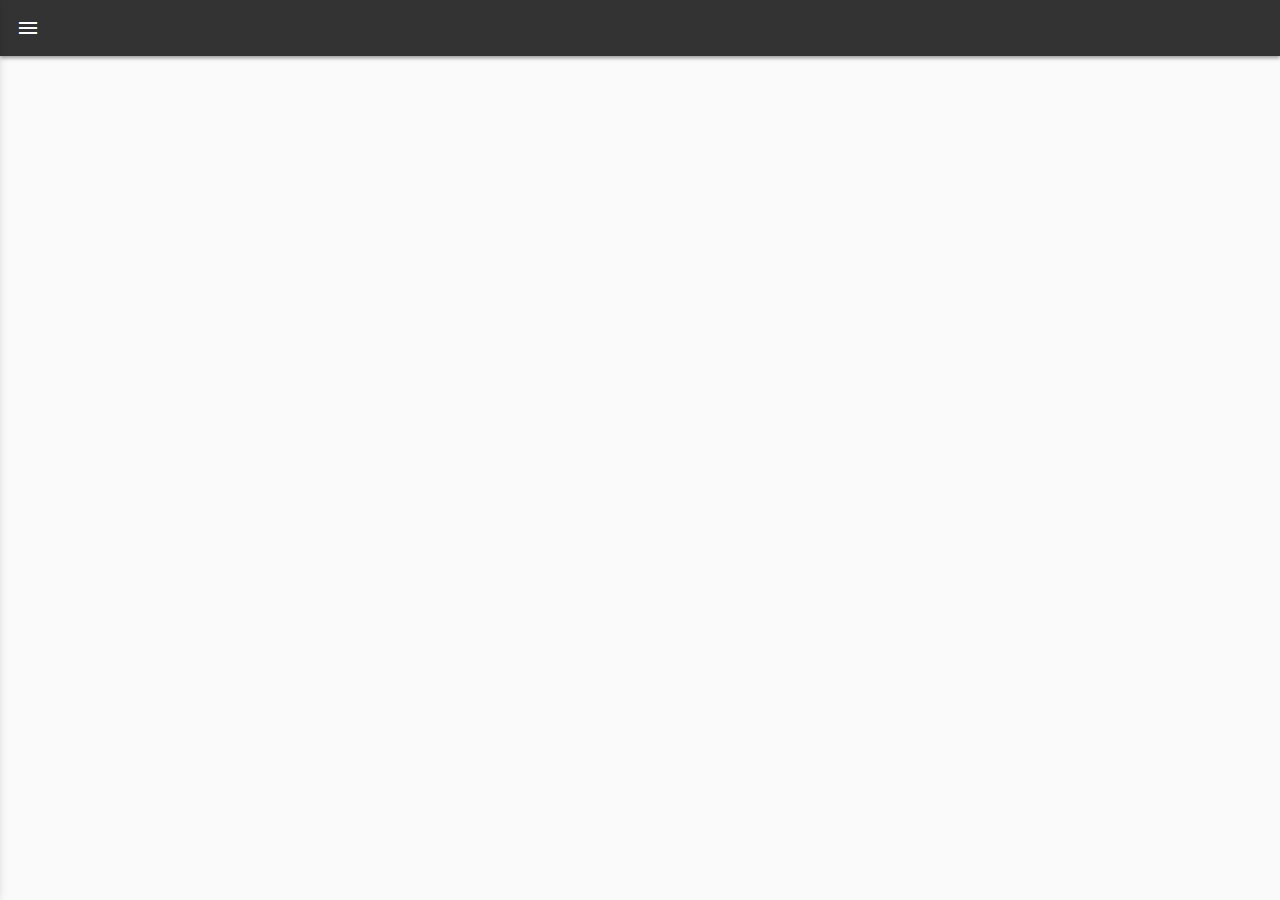
==== marios-v2/index.html @ 6dced21c "--allow-empty-commit" ====
<!--
Copyright 2016 Google Inc. All rights reserved.
Licensed under the Apache License, Version 2.0 (the "License");
you may not use this file except in compliance with the License.
You may obtain a copy of the License at
    http://www.apache.org/licenses/LICENSE-2.0
Unless required by applicable law or agreed to in writing, software
distributed under the License is distributed on an "AS IS" BASIS,
WITHOUT WARRANTIES OR CONDITIONS OF ANY KIND, either express or implied.
See the License for the specific language governing permissions and
limitations under the License.
-->
<!doctype html>
<html>

<head>
    <meta charset="utf-8">
    <meta name="author" content="Paul Lewis and Surma, Kevin Weekes" />
    <meta name="viewport" content="width=device-width,minimum-scale=1,maximum-scale=1,user-scalable=no">
    <meta name="theme-color" content="#EA2626">
    <title>Mario's Map</title>
    <script src="https://api.tiles.mapbox.com/mapbox-gl-js/v0.41.0/mapbox-gl.js"></script>
    <link href="https://api.tiles.mapbox.com/mapbox-gl-js/v0.41.0/mapbox-gl.css" rel="stylesheet">
    <link href="https://fonts.googleapis.com/icon?family=Material+Icons" rel="stylesheet">
    <link href="./styles.css" rel="stylesheet">
</head>

<body>
    <div class="header">
        <button class="js-menu-show header__menu-toggle material-icons">menu</button>
    </div>

    <aside class="js-side-nav side-nav">
        <nav class="js-side-nav-container side-nav__container">
            <button class="js-menu-hide side-nav__hide material-icons">close</button>
            <header class="side-nav__header">Stores</header>
            <ul class="side-nav__content">
                <li>One</li>
                <li>Two</li>
                <li>Three</li>
                <li>Four</li>
            </ul>
        </nav>
    </aside>

    <div id="map"></div>
    <!-- <script src='./detabinator.js'></script>
    <script src='./side-nav.js'></script> -->
    <script>
        mapboxgl.accessToken = "pk.eyJ1IjoiYW5jaWx3ZWVrZXMiLCJhIjoiY2l3a2l0NTkwMDA2OTJ0cDYzZW1uN2ZuciJ9.0iNOPZ_Tybnvn07wiWiTgw";
        let map = new mapboxgl.Map({
            container: "map",
            style: "mapbox://styles/mapbox/navigation-preview-night-v2",
            center: [-61.4, 10.7],
            pitch: 90,
            bearing: -6.85,
            zoom: 8.2
        });

        map.on("load", function() {
            map.addSource("outlets", {
                type: "geojson",
                data: "https://kevinweekes.github.io/digital-marketing/data/map-outlets.geojson",
                cluster: true,
                clusterMaxZoom: 14,
                clusterRadius: 50
            });

            map.addLayer({
                id: "clusters",
                type: "circle",
                source: "outlets",
                filter: ["has", "point_count"],
                paint: {
                    "circle-color": {
                        property: "point_count",
                        type: "interval",
                        stops: [
                            [0, "#FFCDD2"],
                            [4, "#F44336"],
                            [7, "#D50000"]
                        ]
                    },
                    "circle-radius": {
                        property: "point_count",
                        type: "interval",
                        stops: [
                            [0, 20],
                            [4, 30],
                            [7, 40]
                        ]
                    }
                }
            });

            map.addLayer({
                id: "cluster-count",
                type: "symbol",
                source: "outlets",
                filter: ["has", "point_count"],
                layout: {
                    "text-field": "{point_count_abbreviated}",
                    "text-font": ["DIN Offc Pro Medium", "Arial Unicode MS Bold"],
                    "text-size": 12
                }
            });

            map.addLayer({
                id: "unclustered-point",
                type: "circle",
                source: "outlets",
                filter: ["!has", "point_count"],
                paint: {
                    "circle-color": "#EEB4Da",
                    "circle-radius": 4,
                    "circle-stroke-width": 1,
                    "circle-stroke-color": "#fff"
                }
            });
        });
    </script>
</body>

</html>
---- marios-v2/styles.css ----
/**
 *
 * Copyright 2016 Google Inc. All rights reserved.
 *
 * Licensed under the Apache License, Version 2.0 (the "License");
 * you may not use this file except in compliance with the License.
 * You may obtain a copy of the License at
 *
 *     http://www.apache.org/licenses/LICENSE-2.0
 *
 * Unless required by applicable law or agreed to in writing, software
 * distributed under the License is distributed on an "AS IS" BASIS,
 * WITHOUT WARRANTIES OR CONDITIONS OF ANY KIND, either express or implied.
 * See the License for the specific language governing permissions and
 * limitations under the License.
 */

* {
    box-sizing: border-box;
}

html,
body {
    padding: 0;
    margin: 0;
    background: #FAFAFA;
    font-family: Arial, sans-serif;
}

.header {
    width: 100%;
    height: 56px;
    box-shadow: 0 2px 4px rgba(0, 0, 0, 0.4);
    background: #333;
    color: #FFF;
    display: flex;
    flex-direction: row;
    align-items: center;
    padding: 0 16px;
}

.header__menu-toggle {
    background: none;
    border: none;
    width: 24px;
    height: 24px;
    padding: 0;
    margin: 0;
    color: #FFF;
}

.side-nav {
    position: fixed;
    left: 0;
    top: 0;
    width: 100%;
    height: 100%;
    overflow: hidden;
    pointer-events: none;
}

.side-nav--visible {
    pointer-events: auto;
}

.side-nav::before {
    content: '';
    display: block;
    position: absolute;
    left: 0;
    top: 0;
    width: 100%;
    height: 100%;
    background: rgba(0, 0, 0, 0.4);
    opacity: 0;
    will-change: opacity;
    transition: opacity 0.3s cubic-bezier(0, 0, 0.3, 1);
}

.side-nav__container {
    position: relative;
    width: 90%;
    max-width: 400px;
    background: #FFF;
    height: 100%;
    box-shadow: 2px 0 12px rgba(0, 0, 0, 0.4);
    transform: translateX(-102%);
    display: flex;
    flex-direction: column;
    will-change: transform;
}

.side-nav--animatable .side-nav__container {
    transition: transform 0.13s cubic-bezier(0, 0, 0.3, 1);
}

.side-nav--visible.side-nav--animatable .side-nav__container {
    transition: transform 0.33s cubic-bezier(0, 0, 0.3, 1);
}

.side-nav--visible::before {
    opacity: 1;
}

.side-nav--visible .side-nav__container {
    transform: none;
}

.side-nav__hide {
    position: absolute;
    left: 16px;
    top: 16px;
    background: none;
    border: none;
    color: #FFF;
    width: 24px;
    height: 24px;
    padding: 0;
    margin: 0;
}

.side-nav__header {
    height: 200px;
    background: #ea2626;
    color: #FFF;
    display: flex;
    padding: 16px;
    align-items: flex-end;
    font-size: 24px;
}

.side-nav__content {
    padding-top: 32px;
    flex: 1;
    list-style: none;
    padding: 0;
    margin: 0;
    overflow-x: hidden;
    overflow-y: auto;
    -webkit-overflow-scrolling: touch;
}

.side-nav__content li {
    height: 48px;
    line-height: 48px;
    padding: 0 16px;
}

.side-nav__content li:hover {
    background: #CCC;
}
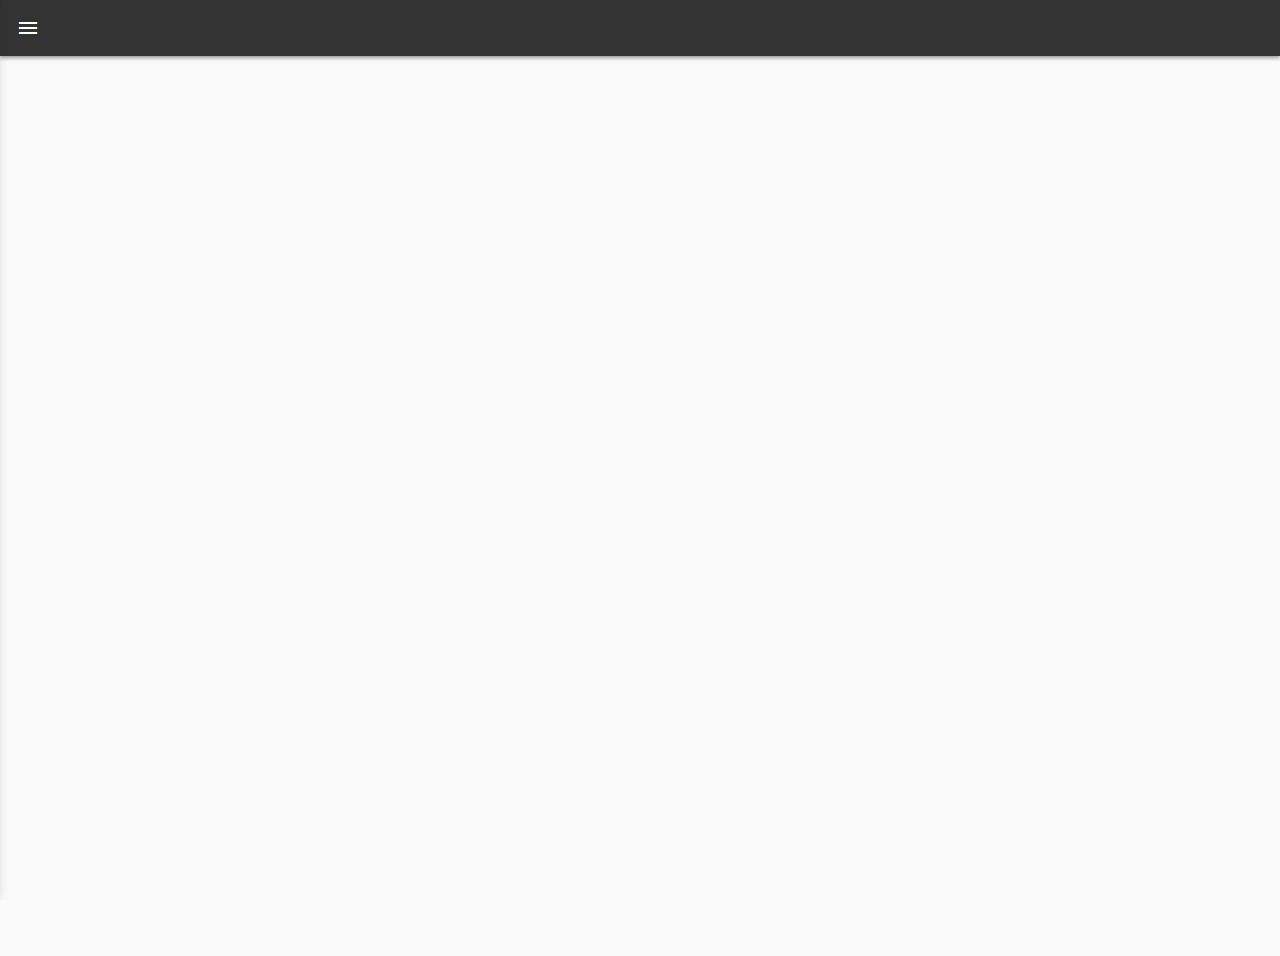
==== commit 441987bb: "--allow-empty-commit" ====
--- a/marios-v2/index.html
+++ b/marios-v2/index.html
@@ -18,17 +18,19 @@
     <meta name="author" content="Paul Lewis and Surma, Kevin Weekes" />
     <meta name="viewport" content="width=device-width,minimum-scale=1,maximum-scale=1,user-scalable=no">
     <meta name="theme-color" content="#EA2626">
-    <title>Mario's Map</title>
+    <title>Mario's Pizza</title>
     <script src="https://api.tiles.mapbox.com/mapbox-gl-js/v0.41.0/mapbox-gl.js"></script>
     <link href="https://api.tiles.mapbox.com/mapbox-gl-js/v0.41.0/mapbox-gl.css" rel="stylesheet">
     <link href="https://fonts.googleapis.com/icon?family=Material+Icons" rel="stylesheet">
     <link href="./styles.css" rel="stylesheet">
+    <link rel="stylesheet" href="./map-style.css">
 </head>
 
 <body>
     <div class="header">
         <button class="js-menu-show header__menu-toggle material-icons">menu</button>
     </div>
+    <div id="map"> </div>
 
     <aside class="js-side-nav side-nav">
         <nav class="js-side-nav-container side-nav__container">
@@ -42,18 +44,19 @@
             </ul>
         </nav>
     </aside>
+    <!-- <main> -->
+    <!-- </main> -->
 
-    <div id="map"></div>
-    <!-- <script src='./detabinator.js'></script>
-    <script src='./side-nav.js'></script> -->
+    <script src='./detabinator.js'></script>
+    <script src='./side-nav.js'></script>
     <script>
         mapboxgl.accessToken = "pk.eyJ1IjoiYW5jaWx3ZWVrZXMiLCJhIjoiY2l3a2l0NTkwMDA2OTJ0cDYzZW1uN2ZuciJ9.0iNOPZ_Tybnvn07wiWiTgw";
         let map = new mapboxgl.Map({
             container: "map",
             style: "mapbox://styles/mapbox/navigation-preview-night-v2",
             center: [-61.4, 10.7],
-            pitch: 90,
-            bearing: -6.85,
+            //pitch: 90,
+            //bearing: -6.85,
             zoom: 8.2
         });
 
@@ -76,9 +79,9 @@
                         property: "point_count",
                         type: "interval",
                         stops: [
-                            [0, "#FFCDD2"],
-                            [4, "#F44336"],
-                            [7, "#D50000"]
+                            [0, "#FF2121"],
+                            [4, "#FF9800"],
+                            [7, "#FFC107"]
                         ]
                     },
                     "circle-radius": {
@@ -111,7 +114,7 @@
                 source: "outlets",
                 filter: ["!has", "point_count"],
                 paint: {
-                    "circle-color": "#EEB4Da",
+                    "circle-color": "#FF2121",
                     "circle-radius": 4,
                     "circle-stroke-width": 1,
                     "circle-stroke-color": "#fff"
--- a/marios-v2/map-style.css
+++ b/marios-v2/map-style.css
@@ -0,0 +1,10 @@
+/* main {
+    display: flex;
+} */
+
+#map {
+    position: absolute;
+    left: 0%;
+    width: 100%;
+    height: 100%;
+}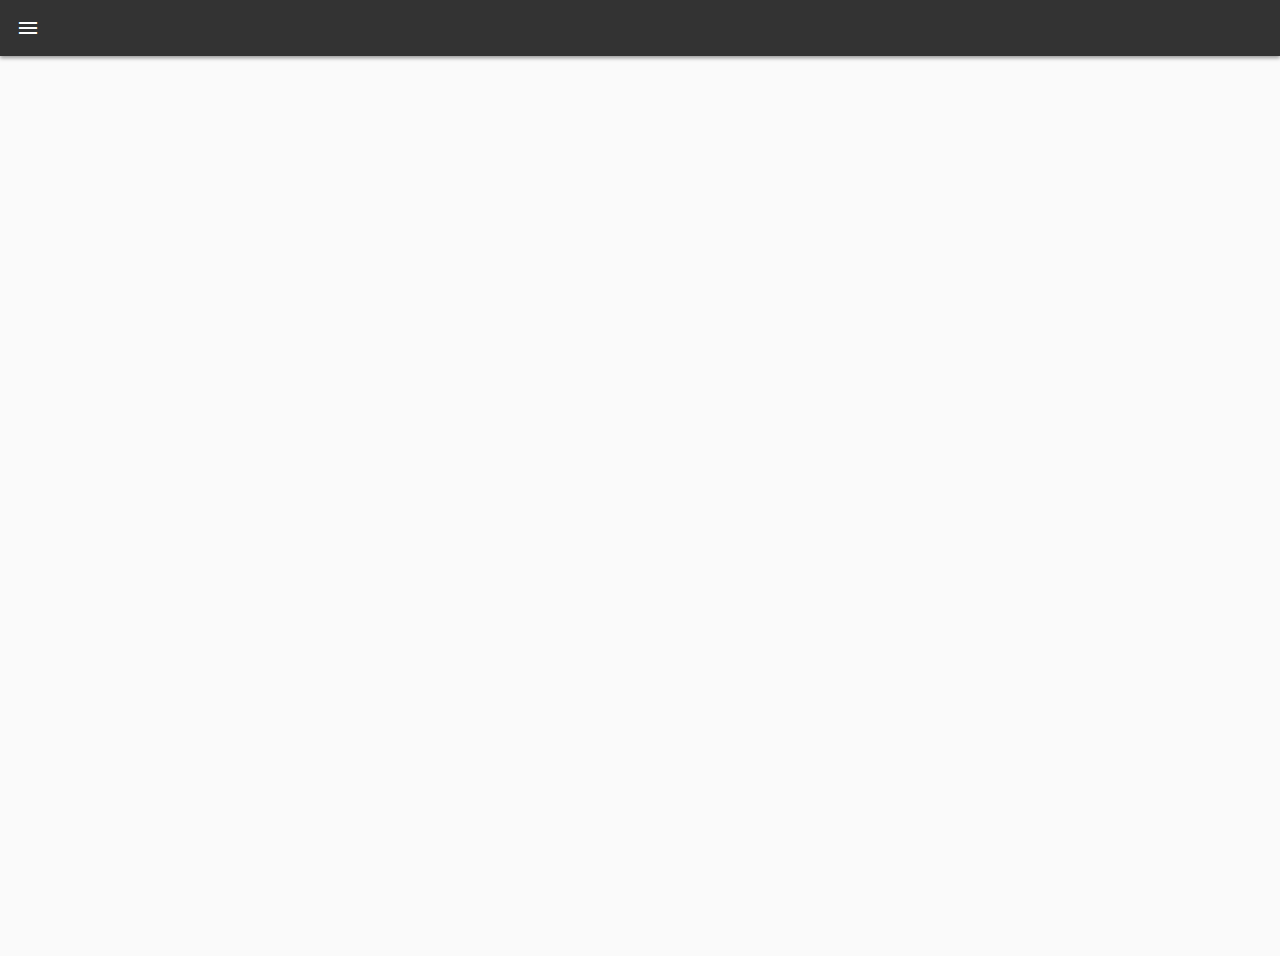
==== commit 948368e3: "--allow-empty-message" ====
--- a/marios-v2/index.html
+++ b/marios-v2/index.html
@@ -11,63 +11,110 @@
 limitations under the License.
 -->
 <!doctype html>
-<html>
+<html lang="en">
 
 <head>
     <meta charset="utf-8">
-    <meta name="author" content="Paul Lewis and Surma, Kevin Weekes" />
     <meta name="viewport" content="width=device-width,minimum-scale=1,maximum-scale=1,user-scalable=no">
-    <meta name="theme-color" content="#EA2626">
+    <meta http-equiv="X-UA-Compatible" content="ie=edge">
     <title>Mario's Pizza</title>
     <script src="https://api.tiles.mapbox.com/mapbox-gl-js/v0.41.0/mapbox-gl.js"></script>
+    <script src="https://api.mapbox.com/mapbox-gl-js/plugins/mapbox-gl-geocoder/v2.0.1/mapbox-gl-geocoder.js"></script>
+    <script src="https://npmcdn.com/@turf/turf/turf.min.js"></script>
+    <link href="https://api.mapbox.com/mapbox-gl-js/plugins/mapbox-gl-geocoder/v2.0.1/mapbox-gl-geocoder.css" rel="stylesheet">
     <link href="https://api.tiles.mapbox.com/mapbox-gl-js/v0.41.0/mapbox-gl.css" rel="stylesheet">
     <link href="https://fonts.googleapis.com/icon?family=Material+Icons" rel="stylesheet">
     <link href="./styles.css" rel="stylesheet">
-    <link rel="stylesheet" href="./map-style.css">
+    <link href="./map-style.css" rel="stylesheet">
+    <link href="/manifest.json" rel="manifest">
+    <link rel="icon" href="img/icon-192x192.png" type="image/x-icon">
+    <link rel="apple-touch-icon" sizes="192x192" href="img/icon-192x192.png">
+    <meta name="mobile-web-app-capable" content="yes">
+    <meta name="apple-mobile-web-app-title" content="Mario's Pizza">
+    <meta name="theme-color" content="#EA2626">
+    <link href="index.html" rel="canonical">
 </head>
 
 <body>
     <div class="header">
         <button class="js-menu-show header__menu-toggle material-icons">menu</button>
     </div>
-    <div id="map"> </div>
+    <div id="map" class="js-menu-show"></div>
 
     <aside class="js-side-nav side-nav">
         <nav class="js-side-nav-container side-nav__container">
             <button class="js-menu-hide side-nav__hide material-icons">close</button>
-            <header class="side-nav__header">Stores</header>
+            <header class="side-nav__header">Mario's Pizza</header>
             <ul class="side-nav__content">
-                <li>One</li>
-                <li>Two</li>
-                <li>Three</li>
-                <li>Four</li>
+                <li>Meals</li>
+                <li>Community</li>
+                <li>Teams</li>
+                <li>Exclusive Deals</li>
+                <li>Offline Mode</li>
             </ul>
         </nav>
     </aside>
-    <!-- <main> -->
-    <!-- </main> -->
 
-    <script src='./detabinator.js'></script>
-    <script src='./side-nav.js'></script>
+    <script src=' ./detabinator.js '></script>
+    <script src='./side-nav.js '></script>
     <script>
+        if (!("remove" in Element.prototype)) {
+            Element.prototype.remove = function() {
+                if (this.parentNode) {
+                    this.parentNode.removeChild(this);
+                }
+            };
+        }
+
+        let stores = "https://kevinweekes.github.io/digital-marketing/data/map-outlets.geojson";
+
         mapboxgl.accessToken = "pk.eyJ1IjoiYW5jaWx3ZWVrZXMiLCJhIjoiY2l3a2l0NTkwMDA2OTJ0cDYzZW1uN2ZuciJ9.0iNOPZ_Tybnvn07wiWiTgw";
         let map = new mapboxgl.Map({
             container: "map",
             style: "mapbox://styles/mapbox/navigation-preview-night-v2",
             center: [-61.4, 10.7],
-            //pitch: 90,
-            //bearing: -6.85,
+            maxBounds: [
+                [-62.09, 9.87],
+                [-60.28, 11.57]
+            ],
+            pitch: 50,
+            bearing: 0,
             zoom: 8.2
         });
 
         map.on("load", function() {
             map.addSource("outlets", {
                 type: "geojson",
-                data: "https://kevinweekes.github.io/digital-marketing/data/map-outlets.geojson",
+                data: stores,
                 cluster: true,
                 clusterMaxZoom: 14,
                 clusterRadius: 50
             });
+
+            map.addLayer({
+                id: "outlets",
+                type: "symbol",
+                source: "outlets",
+                layout: {
+                    "icon-allow-overlap": true
+                }
+            });
+
+            map.addControl(
+                new mapboxgl.GeolocateControl({
+                    positionOptions: {
+                        enableHighAccuracy: true
+                    },
+                    trackUserLocation: true
+                }));
+
+            geocoder = new MapboxGeocoder({
+                accessToken: mapboxgl.accessToken,
+                bbox: [-62.09, 9.87, -60.28, 11.57]
+            });
+            map.addControl(geocoder, "top-right");
+
+            map.addControl(new mapboxgl.NavigationControl());
 
             map.addLayer({
                 id: "clusters",
@@ -115,12 +162,33 @@
                 filter: ["!has", "point_count"],
                 paint: {
                     "circle-color": "#FF2121",
-                    "circle-radius": 4,
+                    "circle-radius": 8,
                     "circle-stroke-width": 1,
                     "circle-stroke-color": "#fff"
                 }
             });
         });
+
+        map.on("click", "unclustered-point", function(e) {
+            new mapboxgl.Popup({
+                    closeOnClick: false
+                })
+                .setLngLat(e.features[0].geometry.coordinates)
+                .setHTML(`<h3><a href="tel:${e.features[0].properties.phone}">${e.features[0].properties.phoneFormatted}</a></h3>` +
+                    `<h4>${e.features[0].properties.address}<br>${e.features[0].properties.city}</h4>`)
+                .addTo(map);
+            map.flyToStore({
+                center: e.features[0].geometry.coordinates,
+                zoom: 15
+            });
+        })
+    </script>
+    <script>
+        if ('serviceWorker' in navigator) {
+            window.addEventListener("load", function() {
+                navigator.serviceWorker.register('service-worker.js');
+            });
+        }
     </script>
 </body>
 
--- a/marios-v2/styles.css
+++ b/marios-v2/styles.css
@@ -57,6 +57,7 @@
     height: 100%;
     overflow: hidden;
     pointer-events: none;
+    z-index: 1000;
 }
 
 .side-nav--visible {
@@ -80,7 +81,8 @@
 .side-nav__container {
     position: relative;
     width: 90%;
-    max-width: 400px;
+    max-width: 90vw;
+    max-height: 100vh;
     background: #FFF;
     height: 100%;
     box-shadow: 2px 0 12px rgba(0, 0, 0, 0.4);
--- a/marios-v2/map-style.css
+++ b/marios-v2/map-style.css
@@ -1,8 +1,5 @@
-/* main {
+#map {
     display: flex;
-} */
-
-#map {
     position: absolute;
     left: 0%;
     width: 100%;
